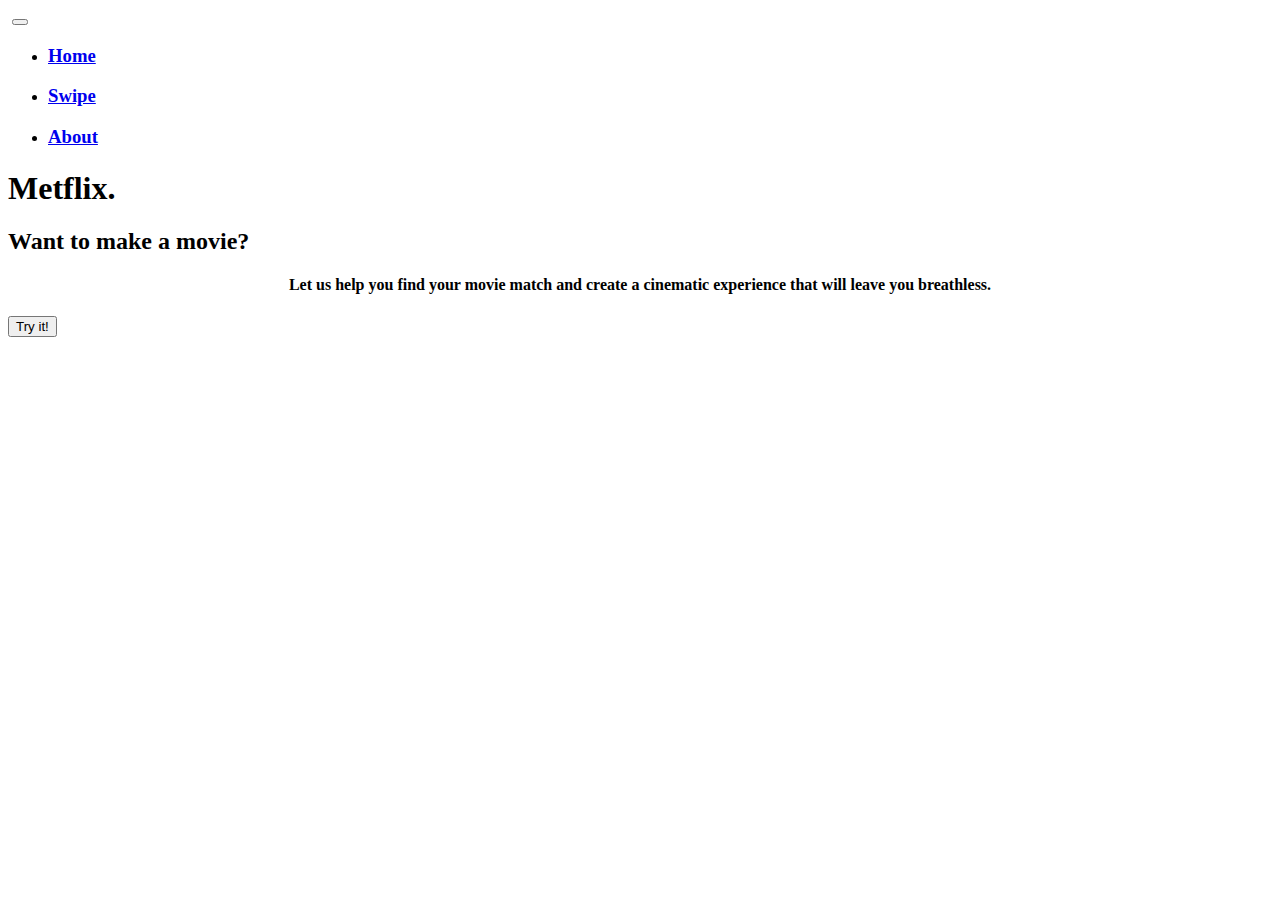
==== public/index.html @ c71dd14a "quick fix" ====
<!DOCTYPE html>
<html lang="en">
  <head>
    <!-- Required meta tags -->
    <meta charset="utf-8" />
    <meta name="viewport" content="width=device-width, initial-scale=1" />

    <!-- Favicon -->
    <link
      rel="apple-touch-icon"
      sizes="180x180"
      href="./public/images/favicon/apple-touch-icon.png"
    />
    <link
      rel="icon"
      type="image/png"
      sizes="32x32"
      href="./public/images/favicon/favicon-32x32.png"
    />
    <link
      rel="icon"
      type="image/png"
      sizes="16x16"
      href="./public/images/favicon/favicon-16x16.png"
    />
    <meta name="msapplication-TileColor" content="#da532c" />
    <meta name="theme-color" content="#ffffff" />

    <!-- Bootstrap CSS -->
    <link
      href="https://cdn.jsdelivr.net/npm/bootstrap@5.0.2/dist/css/bootstrap.min.css"
      rel="stylesheet"
      integrity="sha384-EVSTQN3/azprG1Anm3QDgpJLIm9Nao0Yz1ztcQTwFspd3yD65VohhpuuCOmLASjC"
      crossorigin="anonymous"
    />
    <link rel="stylesheet" href="./public/index/body.css" />
    <link rel="stylesheet" href="./public/index/buttons.css" />

    <title>Home</title>
  </head>

  <body class="grad">
    <nav
      class="navbar navbar-expand-lg navbar-dark justify-content-between bg-none"
    >
      <a class="navbar-brand" href="#"
        ><img
          class="navbar-brand-img"
          src="./public/images/logo/logo.png"
          alt=""
      /></a>
      <button
        class="navbar-toggler"
        type="button"
        data-toggle="collapse"
        data-target="#navbarNav"
        aria-controls="navbarNav"
        aria-expanded="false"
        aria-label="Toggle navigation"
      >
        <span class="navbar-toggler-icon"></span>
      </button>
      <div class="collapse navbar-collapse" id="navbarNav">
        <ul class="navbar-nav me-auto mb-2 mb-lg-0">
          <li class="nav-item">
            <a class="nav-link active" href="#">
              <h3>Home</h3>
            </a>
          </li>
          <li class="nav-item">
            <a class="nav-link" href="#">
              <h3>Swipe</h3>
            </a>
          </li>
          <li class="nav-item">
            <a class="nav-link" href="#">
              <h3>About</h3>
            </a>
          </li>
        </ul>
      </div>
    </nav>
    <div id="text" class="m-5">
      <h1 class="display-1 pb-5">Metflix.</h1>
      <h2 class="display-4 px-5">Want to make a movie?</h2>
      <h4 class="center p-5" style="text-align: center">
        Let us help you find your movie match and create a cinematic experience
        that will leave you breathless.
      </h4>
    </div>

    <div class="buttons-container">
      <button class="btn try-it-button button-arounder">Try it!</button>
    </div>

    <script
      src="https://cdn.jsdelivr.net/npm/bootstrap@5.0.2/dist/js/bootstrap.bundle.min.js"
      integrity="sha384-MrcW6ZMFYlzcLA8Nl+NtUVF0sA7MsXsP1UyJoMp4YLEuNSfAP+JcXn/tWtIaxVXM"
      crossorigin="anonymous"
    ></script>
  </body>
</html>
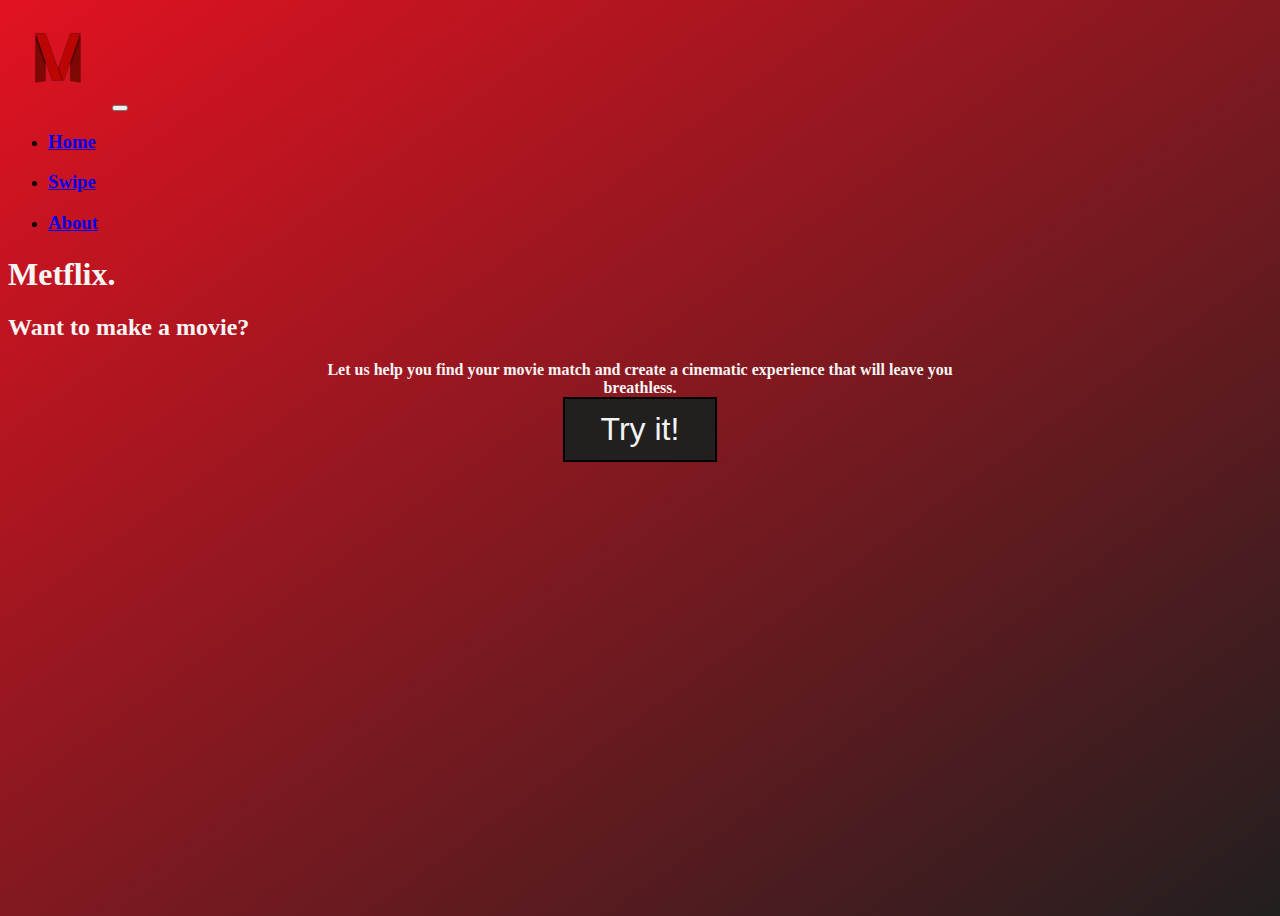
==== commit ec34288c: "fix" ====
--- a/public/index.html
+++ b/public/index.html
@@ -9,19 +9,19 @@
     <link
       rel="apple-touch-icon"
       sizes="180x180"
-      href="./public/images/favicon/apple-touch-icon.png"
+      href="./images/favicon/apple-touch-icon.png"
     />
     <link
       rel="icon"
       type="image/png"
       sizes="32x32"
-      href="./public/images/favicon/favicon-32x32.png"
+      href="./images/favicon/favicon-32x32.png"
     />
     <link
       rel="icon"
       type="image/png"
       sizes="16x16"
-      href="./public/images/favicon/favicon-16x16.png"
+      href="./images/favicon/favicon-16x16.png"
     />
     <meta name="msapplication-TileColor" content="#da532c" />
     <meta name="theme-color" content="#ffffff" />
@@ -33,8 +33,8 @@
       integrity="sha384-EVSTQN3/azprG1Anm3QDgpJLIm9Nao0Yz1ztcQTwFspd3yD65VohhpuuCOmLASjC"
       crossorigin="anonymous"
     />
-    <link rel="stylesheet" href="./public/index/body.css" />
-    <link rel="stylesheet" href="./public/index/buttons.css" />
+    <link rel="stylesheet" href="./index/body.css" />
+    <link rel="stylesheet" href="./index/buttons.css" />
 
     <title>Home</title>
   </head>
@@ -44,10 +44,7 @@
       class="navbar navbar-expand-lg navbar-dark justify-content-between bg-none"
     >
       <a class="navbar-brand" href="#"
-        ><img
-          class="navbar-brand-img"
-          src="./public/images/logo/logo.png"
-          alt=""
+        ><img class="navbar-brand-img" src="./images/logo/logo.png" alt=""
       /></a>
       <button
         class="navbar-toggler"
--- a/public/index/body.css
+++ b/public/index/body.css
@@ -0,0 +1,33 @@
+body {
+  height: 100vh;
+  background-image: linear-gradient(
+    to bottom right,
+    rgb(226, 18, 33),
+    rgb(34, 31, 31)
+  );
+}
+
+h1 {
+  color: whitesmoke;
+}
+
+h2 {
+  color: whitesmoke;
+}
+
+h4 {
+  color: whitesmoke;
+}
+
+p {
+  color: whitesmoke;
+}
+
+.center {
+  margin: auto;
+  width: 50%;
+}
+
+.navbar-brand-img {
+  width: min(37vw, 100px);
+}
--- a/public/index/buttons.css
+++ b/public/index/buttons.css
@@ -0,0 +1,45 @@
+.buttons-container {
+  display: flex;
+  align-items: center;
+  justify-content: center;
+}
+
+.try-it-button {
+  background: white;
+  border: solid 2px black;
+  padding: 0.375em 1.125em;
+  font-size: 1rem;
+}
+
+.button-arounder {
+  font-size: 2rem;
+  background: rgb(34, 31, 31);
+  color: hsl(190deg, 10%, 95%);
+  box-shadow: 0 0px 0px hsla(190deg, 15%, 5%, 0.2);
+  transform: translateY(0);
+  border-top-left-radius: 0px;
+  border-top-right-radius: 0px;
+  border-bottom-left-radius: 0px;
+  border-bottom-right-radius: 0px;
+  --dur: 0.15s;
+  --delay: 0.15s;
+  --radius: 16px;
+  transition: border-top-left-radius var(--dur) var(--delay) ease-out,
+    border-top-right-radius var(--dur) calc(var(--delay) * 2) ease-out,
+    border-bottom-right-radius var(--dur) calc(var(--delay) * 3) ease-out,
+    border-bottom-left-radius var(--dur) calc(var(--delay) * 4) ease-out,
+    box-shadow calc(var(--dur) * 4) ease-out,
+    transform calc(var(--dur) * 4) ease-out;
+  /* b calc(var(--dur) * 4) steps(4, jump-end); */
+}
+
+.button-arounder:hover,
+.button-arounder:focus {
+  box-shadow: 0 4px 8px rgb(34, 31, 31);
+  transform: translateY(-4px);
+  background: rgb(226, 18, 33);
+  border-top-left-radius: var(--radius);
+  border-top-right-radius: var(--radius);
+  border-bottom-left-radius: var(--radius);
+  border-bottom-right-radius: var(--radius);
+}
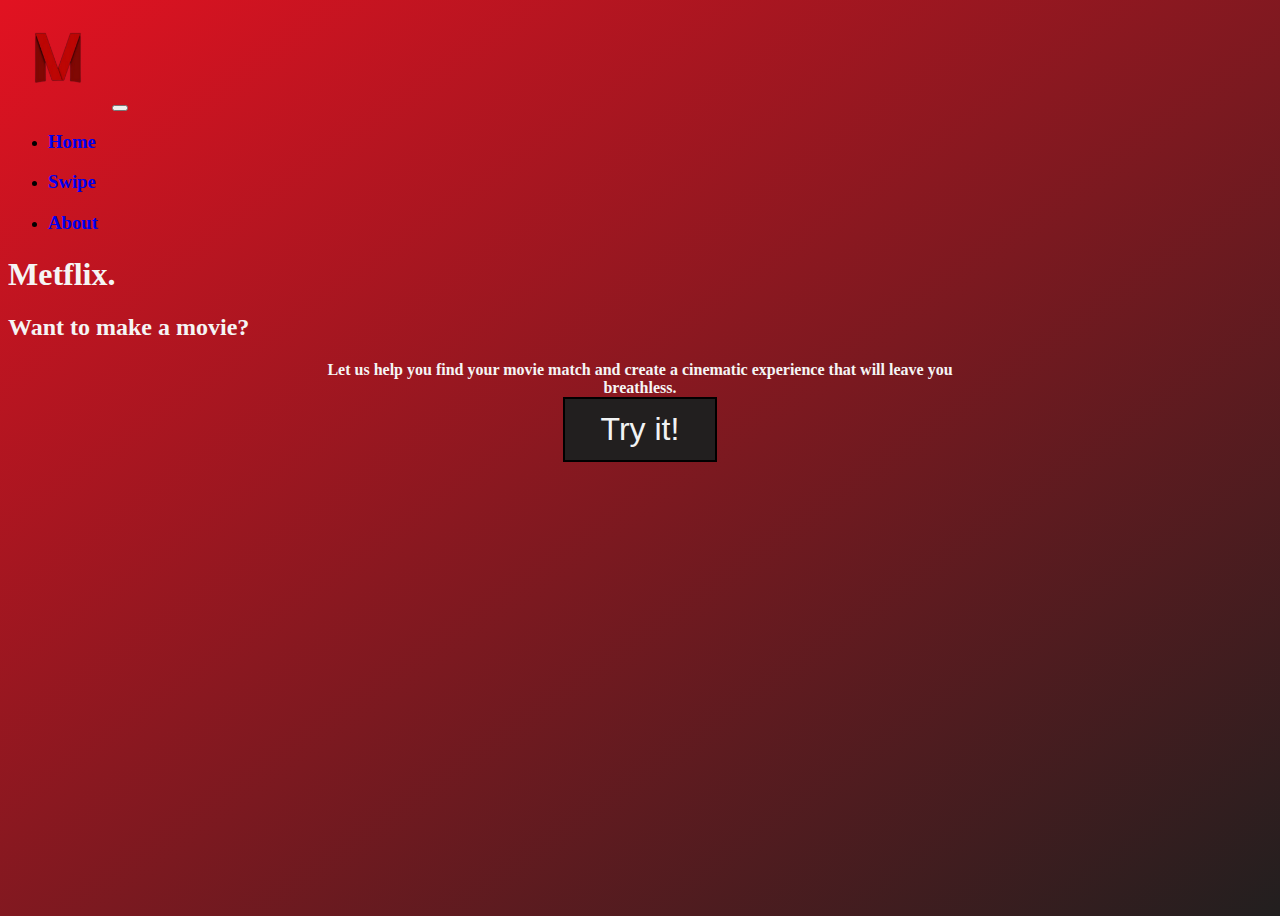
==== commit 3bf1bb7d: "fixed nav for mobile" ====
--- a/public/index.html
+++ b/public/index.html
@@ -36,14 +36,31 @@
     <link rel="stylesheet" href="./index/body.css" />
     <link rel="stylesheet" href="./index/buttons.css" />
 
-    <title>Home</title>
+    <title>Home - Metflix</title>
+
+    <!-- Bootstrap Scripts -->
+    <script
+      src="https://code.jquery.com/jquery-3.3.1.slim.min.js"
+      integrity="sha384-q8i/X+965DzO0rT7abK41JStQIAqVgRVzpbzo5smXKp4YfRvH+8abtTE1Pi6jizo"
+      crossorigin="anonymous"
+    ></script>
+    <script
+      src="https://cdn.jsdelivr.net/npm/popper.js@1.14.7/dist/umd/popper.min.js"
+      integrity="sha384-UO2eT0CpHqdSJQ6hJty5KVphtPhzWj9WO1clHTMGa3JDZwrnQq4sF86dIHNDz0W1"
+      crossorigin="anonymous"
+    ></script>
+    <script
+      src="https://cdn.jsdelivr.net/npm/bootstrap@4.3.1/dist/js/bootstrap.min.js"
+      integrity="sha384-JjSmVgyd0p3pXB1rRibZUAYoIIy6OrQ6VrjIEaFf/nJGzIxFDsf4x0xIM+B07jRM"
+      crossorigin="anonymous"
+    ></script>
   </head>
 
   <body class="grad">
     <nav
       class="navbar navbar-expand-lg navbar-dark justify-content-between bg-none"
     >
-      <a class="navbar-brand" href="#"
+      <a class="navbar-brand" href="./index.html"
         ><img class="navbar-brand-img" src="./images/logo/logo.png" alt=""
       /></a>
       <button
@@ -60,12 +77,12 @@
       <div class="collapse navbar-collapse" id="navbarNav">
         <ul class="navbar-nav me-auto mb-2 mb-lg-0">
           <li class="nav-item">
-            <a class="nav-link active" href="#">
+            <a class="nav-link active" href="./index.html">
               <h3>Home</h3>
             </a>
           </li>
           <li class="nav-item">
-            <a class="nav-link" href="#">
+            <a class="nav-link" href="./swipe.html">
               <h3>Swipe</h3>
             </a>
           </li>
@@ -77,23 +94,18 @@
         </ul>
       </div>
     </nav>
-    <div id="text" class="m-5">
+    <div id="text" class="m-2">
       <h1 class="display-1 pb-5">Metflix.</h1>
       <h2 class="display-4 px-5">Want to make a movie?</h2>
-      <h4 class="center p-5" style="text-align: center">
+      <h4 class="center" style="text-align: center">
         Let us help you find your movie match and create a cinematic experience
         that will leave you breathless.
       </h4>
     </div>
-
-    <div class="buttons-container">
-      <button class="btn try-it-button button-arounder">Try it!</button>
-    </div>
-
-    <script
-      src="https://cdn.jsdelivr.net/npm/bootstrap@5.0.2/dist/js/bootstrap.bundle.min.js"
-      integrity="sha384-MrcW6ZMFYlzcLA8Nl+NtUVF0sA7MsXsP1UyJoMp4YLEuNSfAP+JcXn/tWtIaxVXM"
-      crossorigin="anonymous"
-    ></script>
+    <a href="./swipe.html">
+      <div class="buttons-container m-5">
+        <button class="btn try-it-button button-arounder">Try it!</button>
+      </div>
+    </a>
   </body>
 </html>
--- a/public/index/body.css
+++ b/public/index/body.css
@@ -31,3 +31,19 @@
 .navbar-brand-img {
   width: min(37vw, 100px);
 }
+
+a:link {
+  text-decoration: none;
+}
+
+a:visited {
+  text-decoration: none;
+}
+
+a:hover {
+  text-decoration: none;
+}
+
+a:active {
+  text-decoration: none;
+}
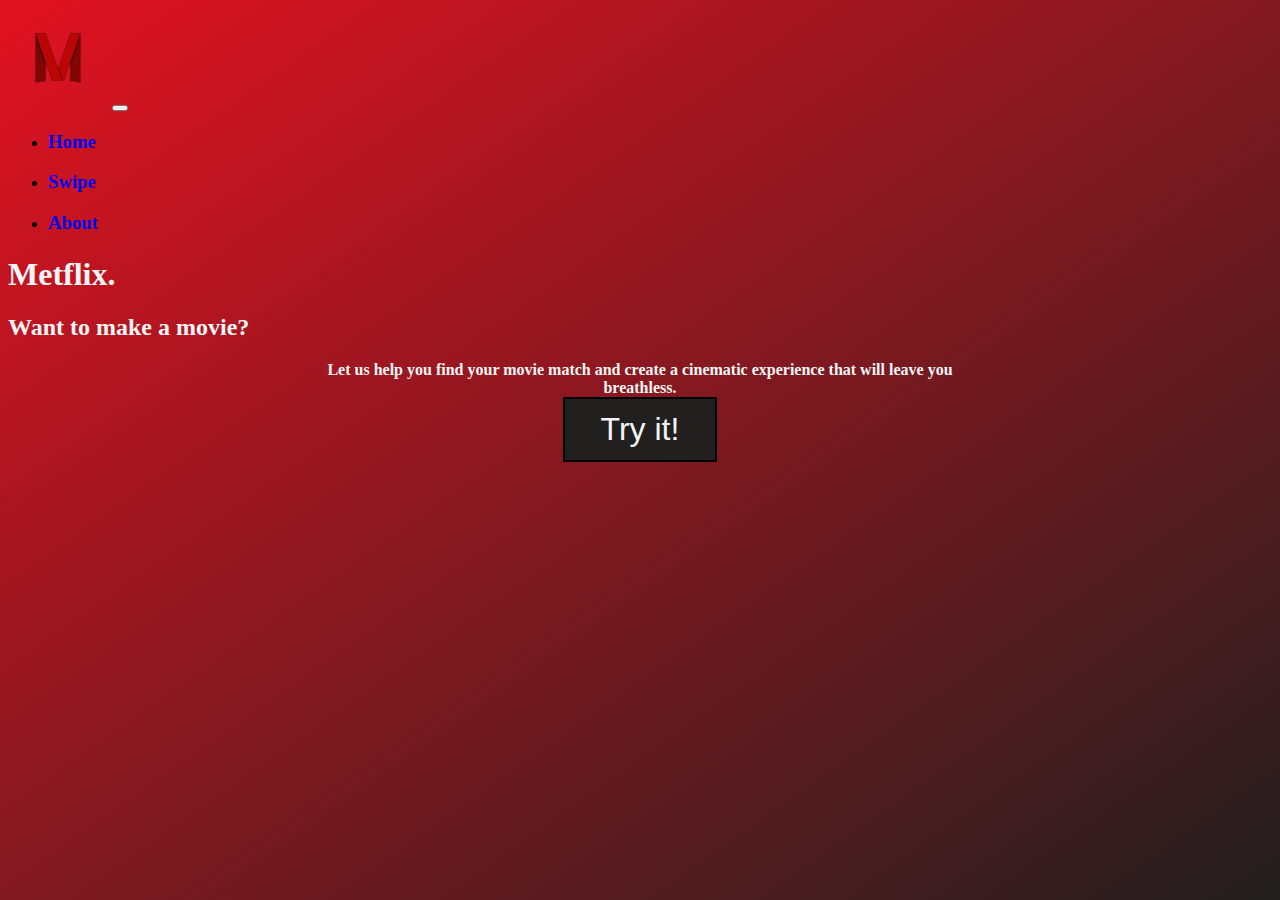
==== commit a62987c4: "fixed button bug" ====
--- a/public/index.html
+++ b/public/index.html
@@ -102,10 +102,10 @@
         that will leave you breathless.
       </h4>
     </div>
-    <a href="./swipe.html">
-      <div class="buttons-container m-5">
+    <div class="buttons-container m-5">
+      <a href="./swipe.html">
         <button class="btn try-it-button button-arounder">Try it!</button>
-      </div>
-    </a>
+      </a>
+    </div>
   </body>
 </html>
--- a/public/index/body.css
+++ b/public/index/body.css
@@ -1,10 +1,10 @@
 body {
-  height: 100vh;
   background-image: linear-gradient(
     to bottom right,
     rgb(226, 18, 33),
     rgb(34, 31, 31)
   );
+  background-attachment: fixed;
 }
 
 h1 {
@@ -47,3 +47,12 @@
 a:active {
   text-decoration: none;
 }
+
+footer {
+  position: absolute;
+  bottom: -10px;
+  width: 100%;
+  height: 50px;
+  /* set the height of the footer */
+  /* styles for footer */
+}
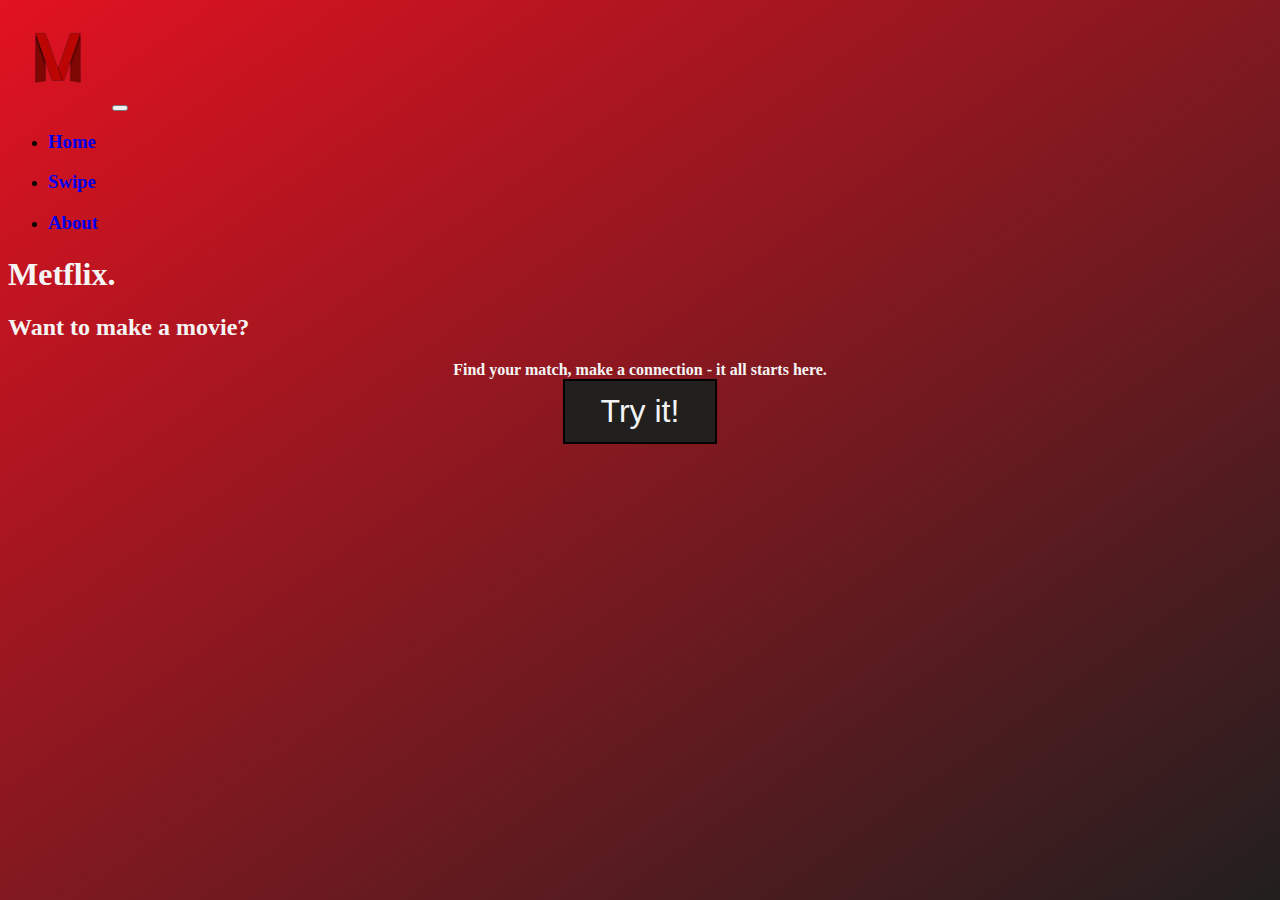
==== commit 624eb07e: "Changed tag-line" ====
--- a/public/index.html
+++ b/public/index.html
@@ -87,7 +87,7 @@
             </a>
           </li>
           <li class="nav-item">
-            <a class="nav-link" href="#">
+            <a class="nav-link" href="./about.html">
               <h3>About</h3>
             </a>
           </li>
@@ -98,8 +98,7 @@
       <h1 class="display-1 pb-5">Metflix.</h1>
       <h2 class="display-4 px-5">Want to make a movie?</h2>
       <h4 class="center" style="text-align: center">
-        Let us help you find your movie match and create a cinematic experience
-        that will leave you breathless.
+        Find your match, make a connection - it all starts here.
       </h4>
     </div>
     <div class="buttons-container m-5">
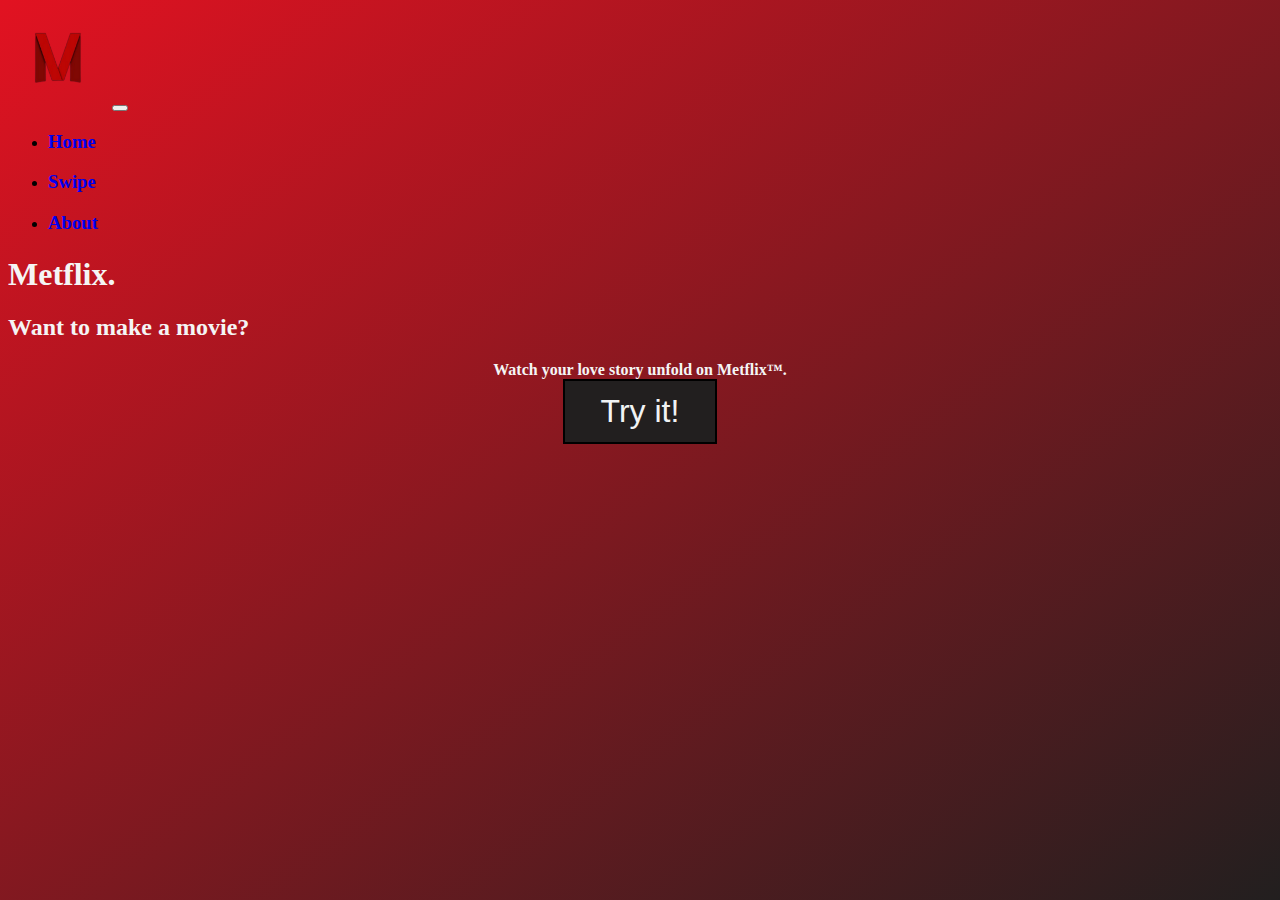
==== commit 20c25a85: "changed tag-line" ====
--- a/public/index.html
+++ b/public/index.html
@@ -98,7 +98,7 @@
       <h1 class="display-1 pb-5">Metflix.</h1>
       <h2 class="display-4 px-5">Want to make a movie?</h2>
       <h4 class="center" style="text-align: center">
-        Find your match, make a connection - it all starts here.
+        Watch your love story unfold on Metflix™.
       </h4>
     </div>
     <div class="buttons-container m-5">
